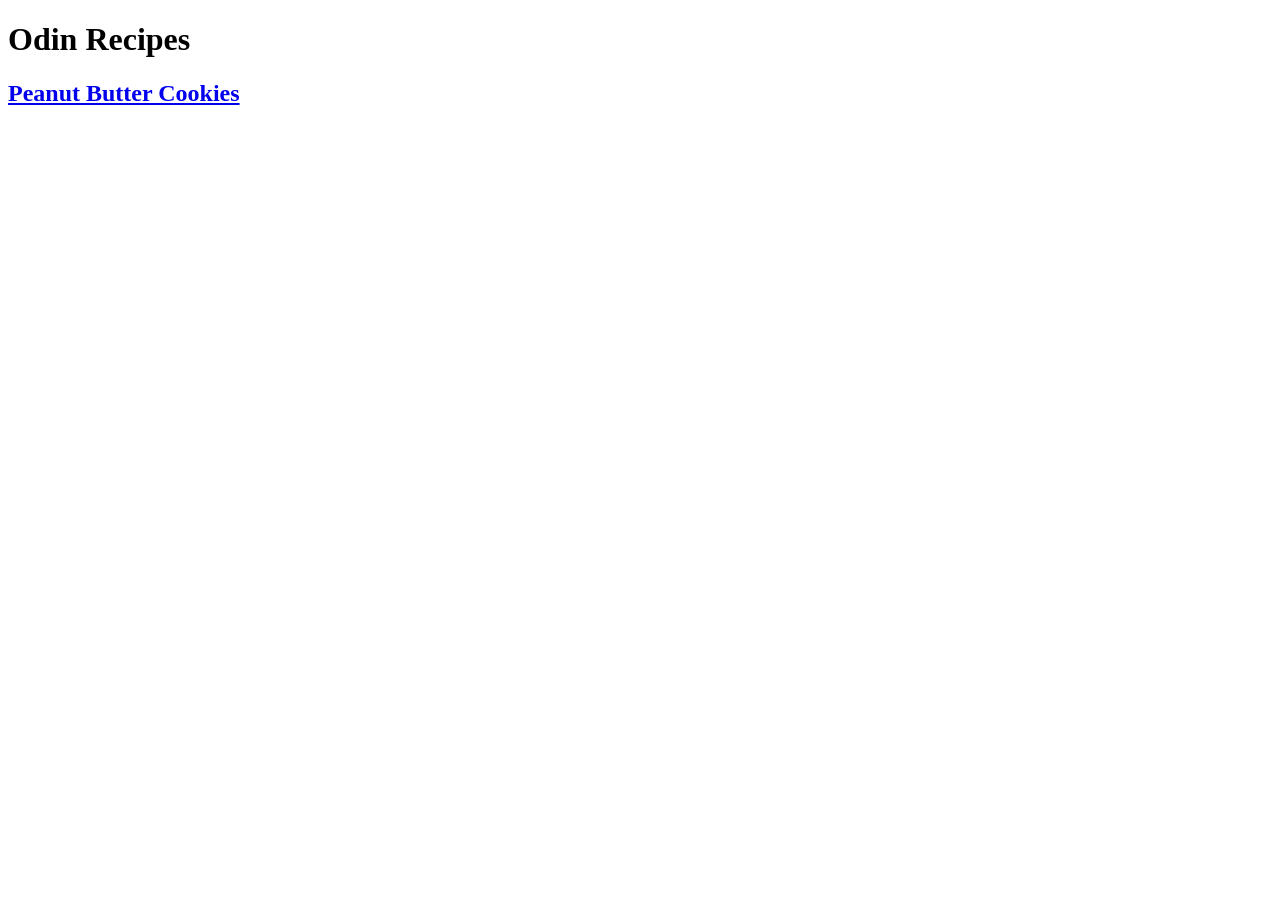
==== index.html @ 1966d3c0 "Create index.html create index.html with link to cookie recipe and update README to give credit wher" ====
<!DOCTYPE html>
<html lang="en">
<head>
    <meta charset="UTF-8">
    <meta name="viewport" content="width=device-width, initial-scale=1.0">
    <title>Odin Recipes</title>
</head>
<body>
    <h1>Odin Recipes</h1>
    <h2><a href="recipes/cookies.html">Peanut Butter Cookies</a></h2>
</body>
</html>
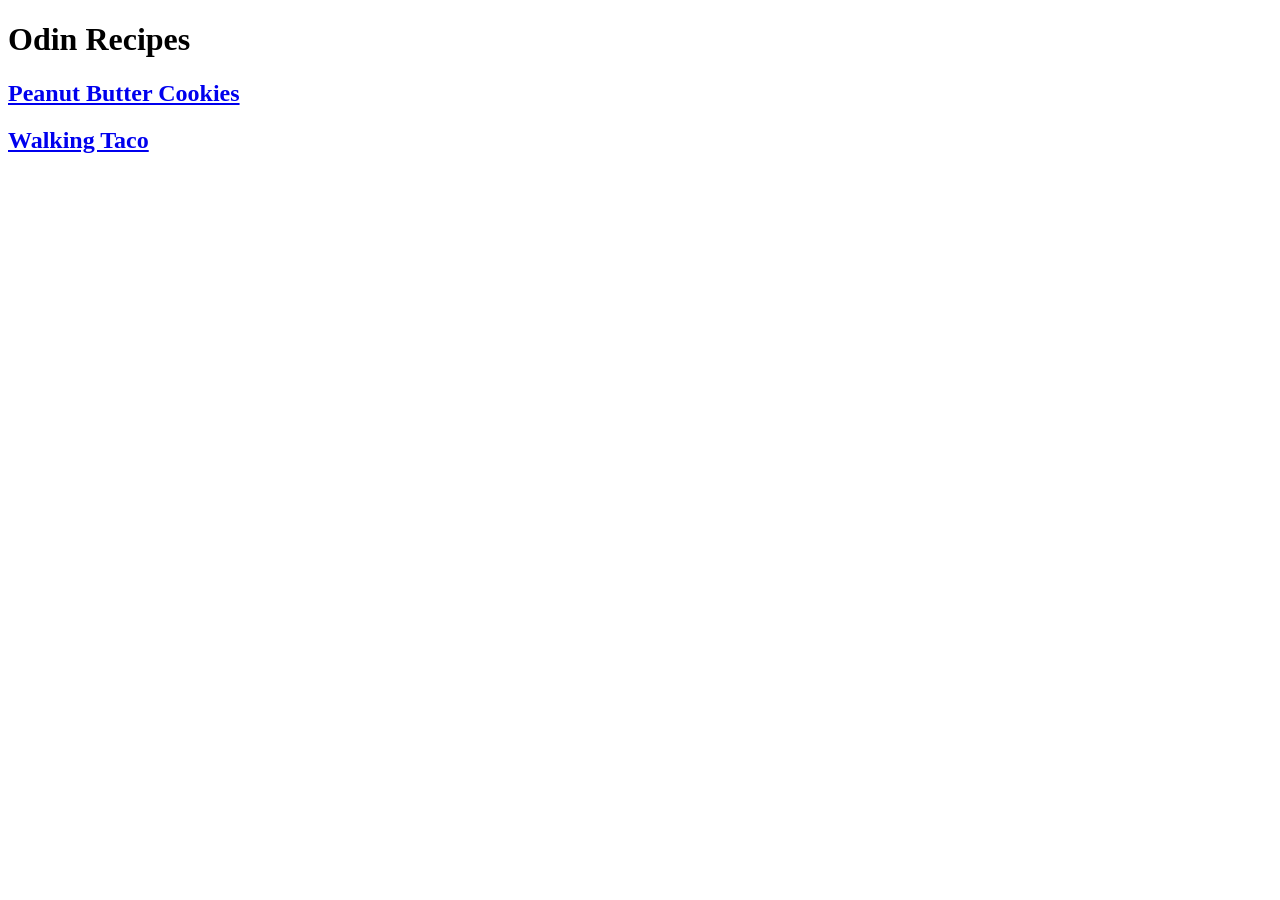
==== commit 3ef0c890: "Add walking taco recipes walking taco recipe added with image and links to and from home page credit" ====
--- a/index.html
+++ b/index.html
@@ -8,5 +8,6 @@
 <body>
     <h1>Odin Recipes</h1>
     <h2><a href="recipes/cookies.html">Peanut Butter Cookies</a></h2>
+    <h2><a href="recipes/walking-taco.html">Walking Taco</a></h2>
 </body>
 </html>
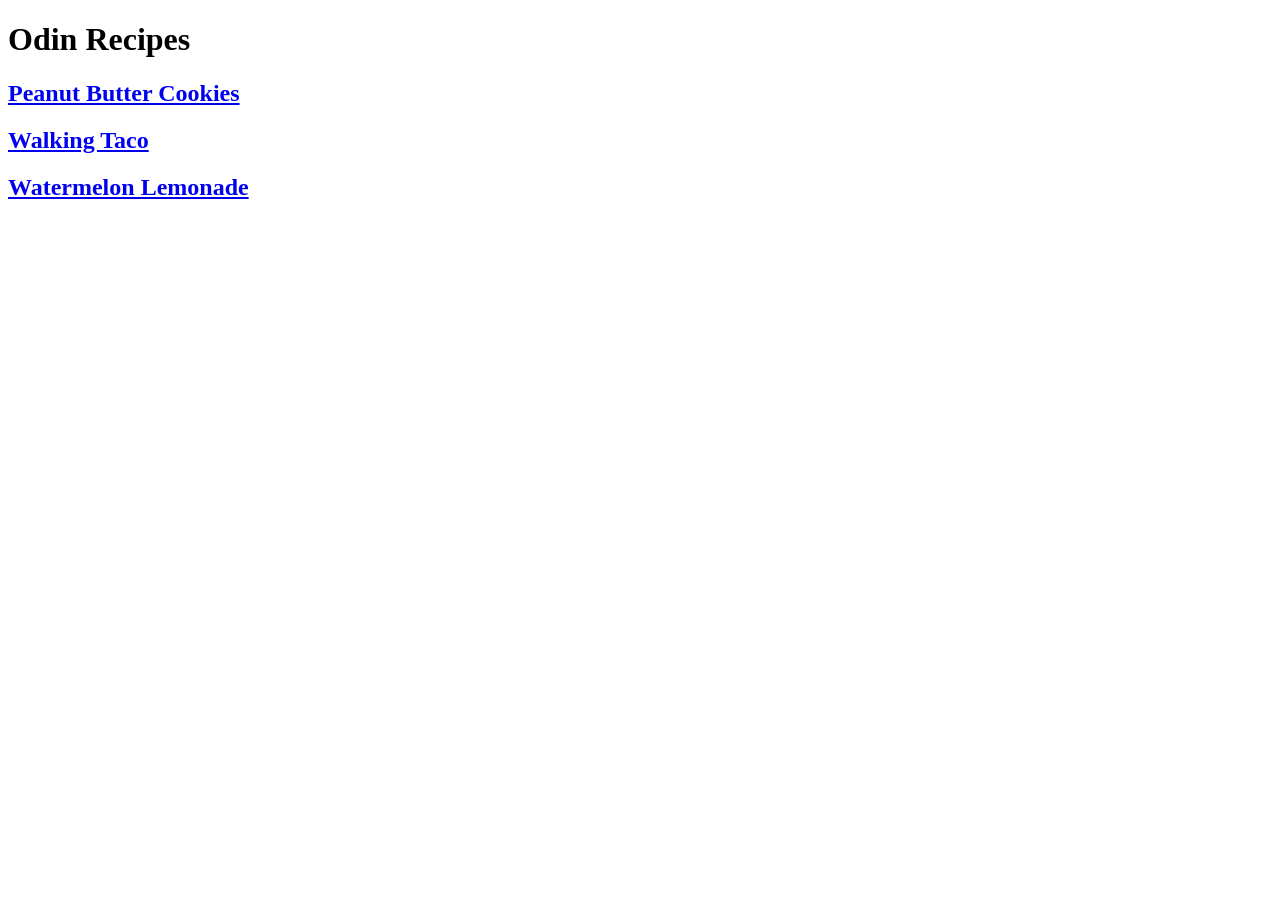
==== commit b298f712: "Add watermelon lemonade recipe watermelon lemonade recipe with links to and from home page + image c" ====
--- a/index.html
+++ b/index.html
@@ -9,5 +9,6 @@
     <h1>Odin Recipes</h1>
     <h2><a href="recipes/cookies.html">Peanut Butter Cookies</a></h2>
     <h2><a href="recipes/walking-taco.html">Walking Taco</a></h2>
+    <h2><a href="recipes/watermelon-lemonade.html">Watermelon Lemonade</a></h2>
 </body>
 </html>
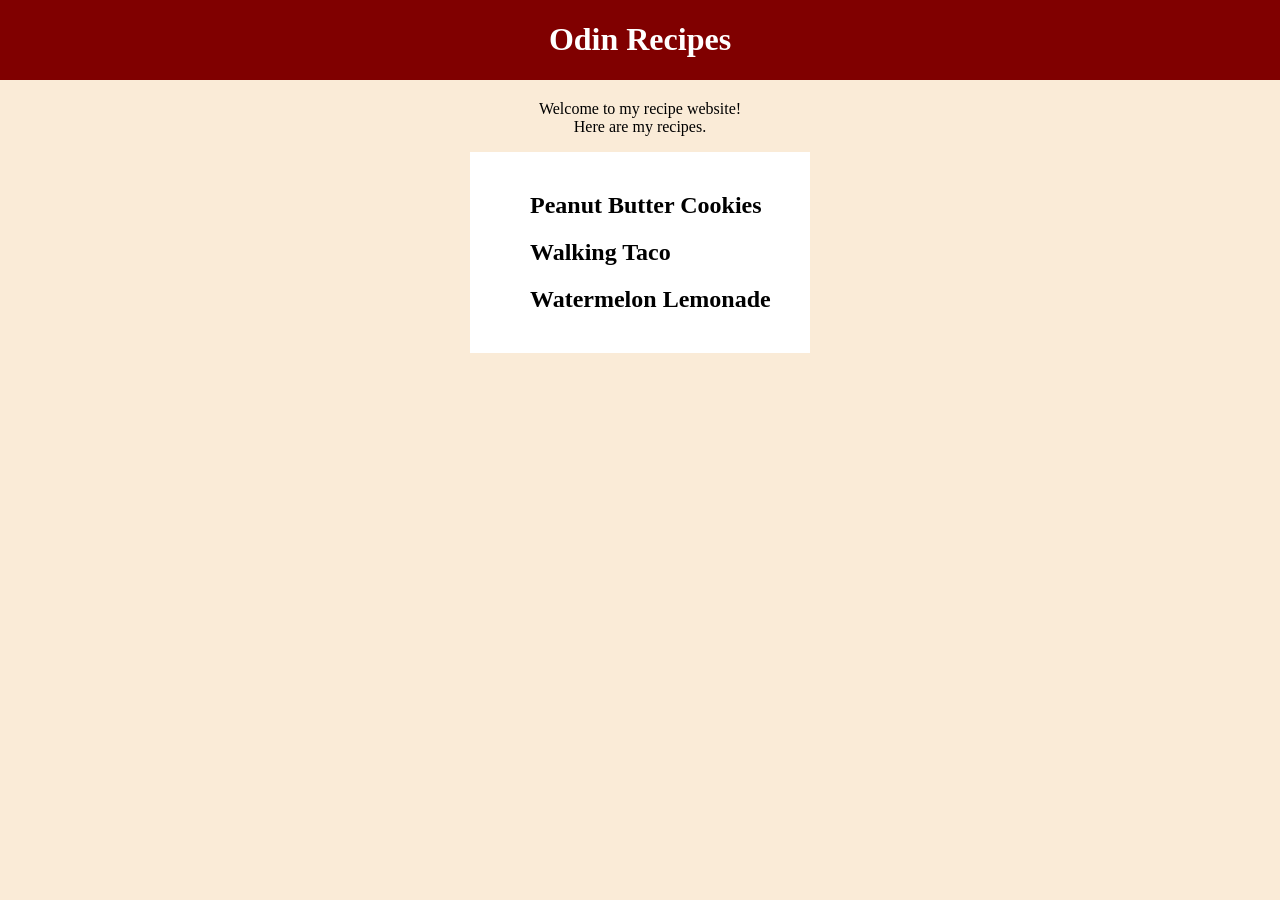
==== commit 9c732400: "Added CSS to main page" ====
--- a/index.html
+++ b/index.html
@@ -3,12 +3,17 @@
 <head>
     <meta charset="UTF-8">
     <meta name="viewport" content="width=device-width, initial-scale=1.0">
+    <link rel="stylesheet" href="style.css">
     <title>Odin Recipes</title>
 </head>
 <body>
-    <h1>Odin Recipes</h1>
-    <h2><a href="recipes/cookies.html">Peanut Butter Cookies</a></h2>
-    <h2><a href="recipes/walking-taco.html">Walking Taco</a></h2>
-    <h2><a href="recipes/watermelon-lemonade.html">Watermelon Lemonade</a></h2>
+    <div class="fixed-header"><a href="index.html"><h1>Odin Recipes</h1></a></div>
+        <div class="text"><p>Welcome to my recipe website! <br> Here are my recipes.</p></div>
+        <div class="recipe-list"><ul>
+            <h2><a href="recipes/cookies.html">Peanut Butter Cookies</a></h2>
+            <h2><a href="recipes/walking-taco.html">Walking Taco</a></h2>
+            <h2><a href="recipes/watermelon-lemonade.html">Watermelon Lemonade</a></h2>
+        </ul>
+    </div>
 </body>
 </html>
--- a/style.css
+++ b/style.css
@@ -0,0 +1,34 @@
+
+body {
+    margin: 0;
+    padding: 0;
+    background-color: antiquewhite;
+}
+
+a {
+    color: inherit;
+    text-decoration: none;
+}
+
+.text {
+    margin-top: 100px;
+    text-align: center;
+}
+
+.fixed-header {
+    position: fixed;
+    top: 0;
+    width: 100%;
+    text-align: center;
+    background-color: maroon;
+    color: white;
+    margin: 0;
+}
+
+.recipe-list {
+    background-color: white;
+    margin: 0px auto;
+    padding: 20px;
+    width: 300px;
+    
+}
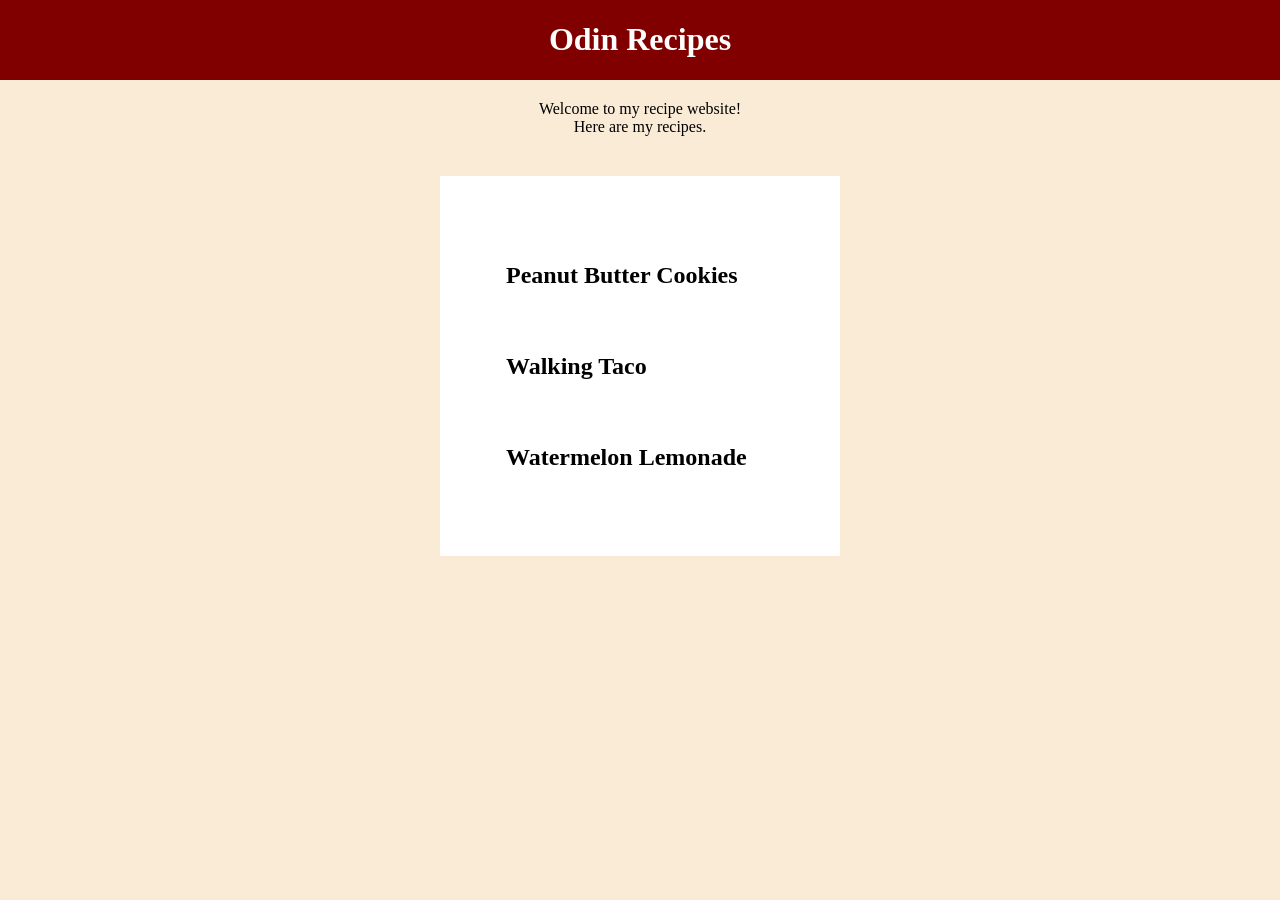
==== commit 94c83b89: "added css to cookie recipe fixed some stuff on main page" ====
--- a/index.html
+++ b/index.html
@@ -7,13 +7,14 @@
     <title>Odin Recipes</title>
 </head>
 <body>
-    <div class="fixed-header"><a href="index.html"><h1>Odin Recipes</h1></a></div>
-        <div class="text"><p>Welcome to my recipe website! <br> Here are my recipes.</p></div>
-        <div class="recipe-list"><ul>
-            <h2><a href="recipes/cookies.html">Peanut Butter Cookies</a></h2>
-            <h2><a href="recipes/walking-taco.html">Walking Taco</a></h2>
-            <h2><a href="recipes/watermelon-lemonade.html">Watermelon Lemonade</a></h2>
-        </ul>
+    <div class="fixed-header"><h1><a href="index.html">Odin Recipes</a></h1></div>
+        <div class="content" id="welcome"><p>Welcome to my recipe website! <br> Here are my recipes.</p></div>
+        <div class="recipe-list">
+            <ul>
+                <li><h2><a href="recipes/cookies.html">Peanut Butter Cookies</a></h2></li>
+                <li><h2><a href="recipes/walking-taco.html">Walking Taco</a></h2></li>
+                <li><h2><a href="recipes/watermelon-lemonade.html">Watermelon Lemonade</a></h2></li>
+            </ul>
     </div>
 </body>
 </html>
--- a/style.css
+++ b/style.css
@@ -3,16 +3,6 @@
     margin: 0;
     padding: 0;
     background-color: antiquewhite;
-}
-
-a {
-    color: inherit;
-    text-decoration: none;
-}
-
-.text {
-    margin-top: 100px;
-    text-align: center;
 }
 
 .fixed-header {
@@ -22,13 +12,52 @@
     text-align: center;
     background-color: maroon;
     color: white;
+}
+
+a {
+    color: inherit;
+    text-decoration: none;
+}
+
+ ul, ol{
+    list-style-type: none;
+    padding: 0;
     margin: 0;
+ }
+
+#welcome, .image-card {
+    margin-top: 100px;
+}
+
+.content {
+    text-align: center;
 }
 
 .recipe-list {
     background-color: white;
-    margin: 0px auto;
-    padding: 20px;
+    margin: 40px auto;
+    padding: 50px;
     width: 300px;
     
-}+}
+ .image-card {
+    width: 100%;
+    text-align: center;
+ }
+
+ .steps {
+    padding: 10px;
+ }
+
+ .ingredients {
+    background-color: white;
+    width: fit-content;
+    margin: 0 auto;
+    border: 1px solid red;
+    padding: 1em;
+ }
+
+ #ingredients, li {
+    margin: .5em;
+    padding: .5em;
+ }
